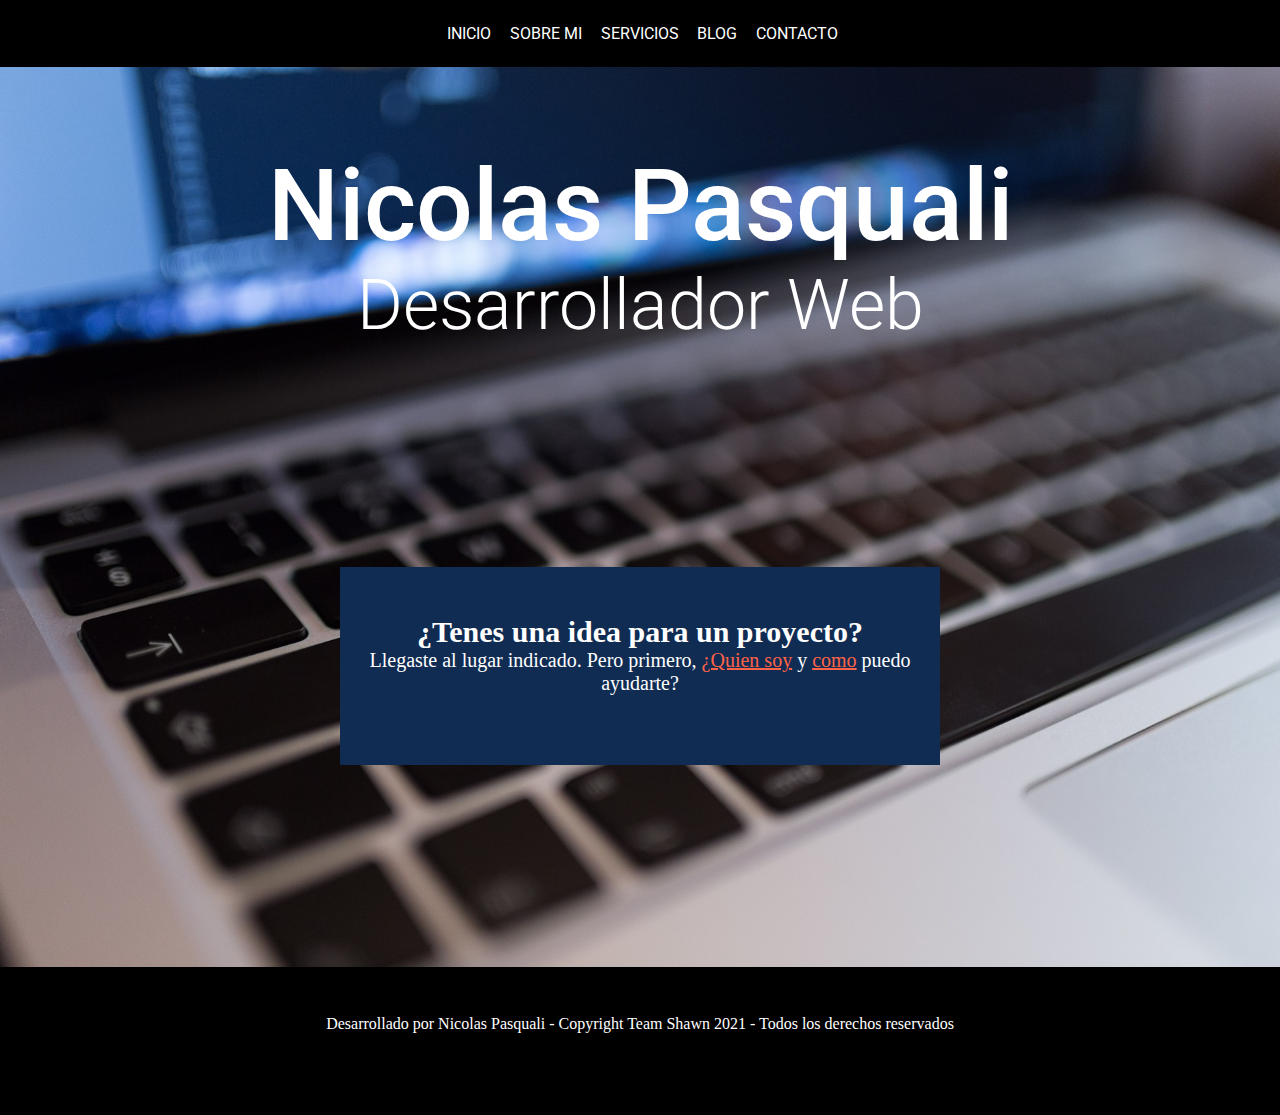
==== index.html @ cac17764 "Primer version del sitio web" ====
<!DOCTYPE html>
<html lang="en">

<head>
    <meta charset="UTF-8">
    <meta http-equiv="X-UA-Compatible" content="IE=edge">
    <meta name="viewport" content="width=device-width, initial-scale=1.0">
    <link rel="stylesheet" href="estilos.css">
    <link rel="preconnect" href="https://fonts.googleapis.com">
    <link rel="preconnect" href="https://fonts.gstatic.com" crossorigin>
    <link rel="preconnect" href="https://fonts.googleapis.com">
    <link rel="preconnect" href="https://fonts.gstatic.com" crossorigin>
    <link
        href="https://fonts.googleapis.com/css2?family=Roboto:ital,wght@0,100;0,300;0,400;0,500;1,100;1,300;1,400;1,500&display=swap"
        rel="stylesheet">
    <title>Nicolas Pasquali Portfolio</title>
    </head>
    
    <body>
        <header>
            <nav class="navbar-global">
                <ul class="navbar-list">
                    <li><a href="index.html">Inicio</a></li>
                    <li><a href="Sobremi.html">Sobre mi</a></li>
                    <li><a href="Servicios.html">Servicios</a></li>
                    <li><a href="Blog.html">Blog</a></li>
                    <li><a href="Contacto.html">Contacto</a></li>
                </ul>
            </nav>
        </header>
        <main class="index">
            <section class="Portada">
                <h1>Nicolas Pasquali</h1>
                <h2>Desarrollador Web</h2>
            </section>
            <section class="Informacion-rapida">
                <h2>¿Tenes una idea para un proyecto?</h2>
                <div class="Container-info">
                    <p>Llegaste al lugar indicado. Pero primero, <a href="Sobremi.html">¿Quien soy</a> y <a
                            href="Servicios.html">como</a> puedo ayudarte?</p>
                </div>
            </section>
        </main>
        <footer>
            <p>Desarrollado por Nicolas Pasquali - Copyright Team Shawn 2021 - Todos los derechos reservados</p>
        </footer>
    </body>
    
    </html>
---- estilos.css ----
*{
    margin: 0;
    padding: 0;
}
/*******Encabezado*****/
header{
    background-color: black;
    padding: 1.5rem;
    text-align: center;
}

header a{
    text-decoration: none;
    color: white;
    text-transform: uppercase;
    font-size: 1rem;
    background-color: black;
    padding: 0.3rem;
    font-family: roboto;
    margin-left: 5px;
}

header a:hover{
    color:black;
    background-color: white;
}

.navbar-list li{
    display: inline-block;  
}

/*******Cuerpo*****/

.index{
    background-image: url(img/portada1.jpg);
    background-size: cover;
    height: 900px;
    background-repeat: no-repeat;
    background-position: center;
}

.Portada{
    height: 500px;
}
.Portada h1{
font-family: roboto;
font-weight: 500;
padding-top: 5rem;
text-align: center;
font-size: 100px;
color: white;
}

.Portada h2{
font-family: roboto;
font-weight: 300;
text-align: center;
font-size: 70px;
color: white;
}

.Informacion-rapida{
    width: 600px;
    height: 150px;
    color: white;
    text-align: center;
    font-size: 20px;
    background-color: #102c53;
    margin: auto;
    align-items: center;
    padding-top: 3rem;
    text-decoration: none;
    
}
.Container-info a{
    text-decoration: none;
    color: tomato;
    text-decoration: underline;
}

/*******PAGINA: SOBRE MI*****/


.sobremi-portada{
display: inline-block;
font-family: roboto;
font-weight: 400;
text-align: left;
padding-top: 2rem;


}

.sobremi-portada-texto{
    padding-top: 1rem;
    float: right;
    height: 700px;
    width: 300px;
    margin-left: 1.5rem;
    font-size: 20px;
    font-weight: 300;
}

.sobremi-portada-texto h2{
    font-family: Roboto;
    font-weight: 700;
    text-align: center;
    padding-bottom: 1rem;
    padding-top: 1rem;
}
.sobremi-portada-texto li{
    text-align: center;
    list-style-type: none;
}

/*******PAGINA: SERVICIOS*****/
.contenido-servicios h2{
    padding: 2rem;
    text-align: center;
}

.texto-servicios-1{
    padding: 2rem;
    text-align: center;
}

.Servicios-disponibles{
    padding: 2rem;
    display: flex;
    height: 500px;
    text-align: center;
    align-items: center;
}





/*******Pie de pagina*****/
footer{
    background-color: black;
    color: white;
    text-align: center;
    height: 100px;
    padding-top: 3rem;
}
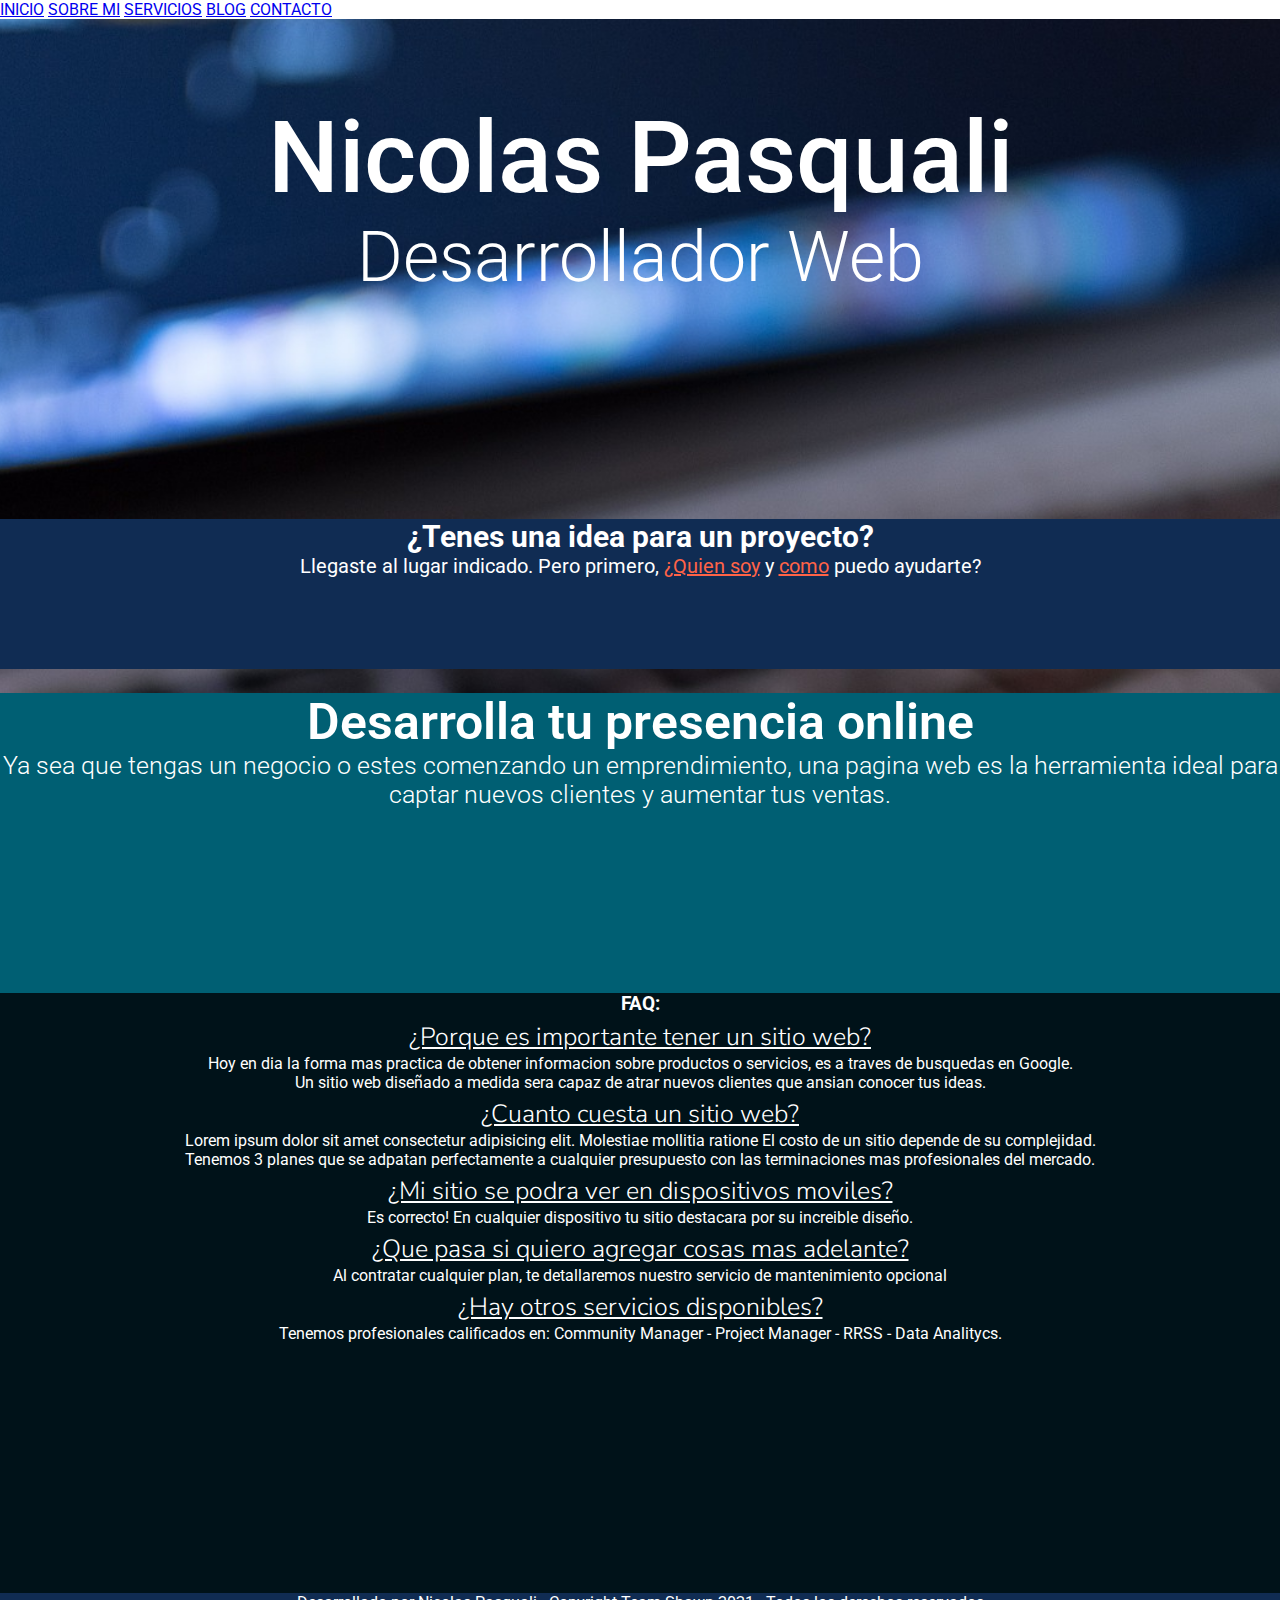
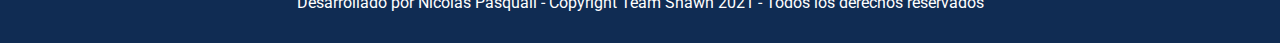
==== commit 70e7cf3d: "Tercer entrega" ====
--- a/index.html
+++ b/index.html
@@ -5,45 +5,92 @@
     <meta charset="UTF-8">
     <meta http-equiv="X-UA-Compatible" content="IE=edge">
     <meta name="viewport" content="width=device-width, initial-scale=1.0">
-    <link rel="stylesheet" href="estilos.css">
+    <link rel="stylesheet" href="/estilos/estilos.css">
     <link rel="preconnect" href="https://fonts.googleapis.com">
     <link rel="preconnect" href="https://fonts.gstatic.com" crossorigin>
     <link rel="preconnect" href="https://fonts.googleapis.com">
     <link rel="preconnect" href="https://fonts.gstatic.com" crossorigin>
+    <link rel="preconnect" href="https://fonts.googleapis.com">
+<link rel="preconnect" href="https://fonts.gstatic.com" crossorigin>
+<link rel="preconnect" href="https://fonts.googleapis.com">
+<link rel="preconnect" href="https://fonts.gstatic.com" crossorigin>
+<link href="https://fonts.googleapis.com/css2?family=Nunito+Sans:ital,wght@0,200;0,300;0,400;0,600;1,200;1,300;1,400&family=Roboto:ital,wght@0,100;0,300;0,400;0,500;1,100;1,300;1,400;1,500&display=swap" rel="stylesheet"> 
     <link
         href="https://fonts.googleapis.com/css2?family=Roboto:ital,wght@0,100;0,300;0,400;0,500;1,100;1,300;1,400;1,500&display=swap"
         rel="stylesheet">
+    <link href="https://cdn.jsdelivr.net/npm/bootstrap@5.1.3/dist/css/bootstrap.min.css" rel="stylesheet"
+        integrity="sha384-1BmE4kWBq78iYhFldvKuhfTAU6auU8tT94WrHftjDbrCEXSU1oBoqyl2QvZ6jIW3" crossorigin="anonymous">
     <title>Nicolas Pasquali Portfolio</title>
-    </head>
-    
-    <body>
-        <header>
-            <nav class="navbar-global">
-                <ul class="navbar-list">
-                    <li><a href="index.html">Inicio</a></li>
-                    <li><a href="Sobremi.html">Sobre mi</a></li>
-                    <li><a href="Servicios.html">Servicios</a></li>
-                    <li><a href="Blog.html">Blog</a></li>
-                    <li><a href="Contacto.html">Contacto</a></li>
-                </ul>
-            </nav>
-        </header>
-        <main class="index">
-            <section class="Portada">
-                <h1>Nicolas Pasquali</h1>
-                <h2>Desarrollador Web</h2>
-            </section>
-            <section class="Informacion-rapida">
-                <h2>¿Tenes una idea para un proyecto?</h2>
-                <div class="Container-info">
+</head>
+
+<body>
+    <header>
+        <nav class="navbar navbar-expand-sm navbar-dark bg-dark">
+            <div class="container-fluid">
+                <div class="collapse navbar-collapse justify-content-center" id="navbarNavAltMarkup">
+                    <div class="navbar-nav">
+                        <a class="nav-link active" aria-current="page" href="index.html">Inicio</a>
+                        <a class="nav-link" href="Sobremi.html">Sobre Mi</a>
+                        <a class="nav-link" href="Servicios.html">Servicios</a>
+                        <a class="nav-link" href="Blog.html">Blog</a>
+                        <a class="nav-link" href="Contacto.html">Contacto</a>
+                    </div>
+                </div>
+            </div>
+        </nav>
+    </header>
+    <div class="container-fluid index">
+        <section class="Portada">
+            <h1>Nicolas Pasquali</h1>
+            <h2>Desarrollador Web</h2>
+        </section>
+        <div class="container inforapida">
+            <div class="row Informacion-rapida align-items-center">
+                <div class="col info">
+                    <h2>¿Tenes una idea para un proyecto?</h2>
                     <p>Llegaste al lugar indicado. Pero primero, <a href="Sobremi.html">¿Quien soy</a> y <a
                             href="Servicios.html">como</a> puedo ayudarte?</p>
                 </div>
-            </section>
-        </main>
-        <footer>
-            <p>Desarrollado por Nicolas Pasquali - Copyright Team Shawn 2021 - Todos los derechos reservados</p>
-        </footer>
-    </body>
-    
-    </html>+            </div>
+        </div>
+        <section class="contenedorseccion">
+            <div class="row segundaseccion">
+                <div class="col">
+                    <p>Desarrolla tu presencia online</p>
+                </div>
+                <div class="col">
+                    <p class="texto derecha">Ya sea que tengas un negocio o estes comenzando un emprendimiento, una
+                        pagina web es la herramienta ideal para captar nuevos clientes y aumentar tus ventas.</p>
+                </div>
+            </div>
+            <div class="row tercerseccion">
+                <div class="col">
+                    <ul>
+                        <h3>FAQ:</h3>
+                        <p>¿Porque es importante tener un sitio web?</p>
+                        <li>Hoy en dia la forma mas practica de obtener informacion sobre productos o servicios, es a
+                            traves de busquedas en Google. <br> Un sitio web diseñado a medida sera capaz de atrar nuevos
+                            clientes que ansian conocer tus ideas.</li>
+                        <p>¿Cuanto cuesta un sitio web?</p>
+                        <li>Lorem ipsum dolor sit amet consectetur adipisicing elit. Molestiae mollitia ratione
+                            El costo de un sitio depende de su complejidad. <br> Tenemos 3 planes que se adpatan
+                            perfectamente a cualquier presupuesto con las terminaciones mas profesionales del mercado.
+                        </li>
+                        <p>¿Mi sitio se podra ver en dispositivos moviles?</p>
+                        <li>Es correcto! En cualquier dispositivo tu sitio destacara por su increible diseño.</li>
+                        <p>¿Que pasa si quiero agregar cosas mas adelante?</p>
+                        <li>Al contratar cualquier plan, te detallaremos nuestro servicio de mantenimiento opcional</li>
+                        <p>¿Hay otros servicios disponibles?</p>
+                        <li>Tenemos profesionales calificados en: Community Manager - Project Manager - RRSS - Data
+                            Analitycs.</li>
+                    </ul>
+                </div>
+            </div>
+        </section>
+    </div>
+    <footer class="bg-dark">
+        <p>Desarrollado por Nicolas Pasquali - Copyright Team Shawn 2021 - Todos los derechos reservados</p>
+    </footer>
+</body>
+
+</html>--- a/estilos/estilos.css
+++ b/estilos/estilos.css
@@ -0,0 +1,106 @@
+*{
+    margin: 0;
+    padding: 0;
+    font-family: roboto;
+}
+/*******Encabezado*****/
+
+header a{
+    text-transform: uppercase;
+    font-family: 'roboto';
+}
+
+/*******CUERPO DEL SITIO*****/
+
+.index{
+    background-image: url("/img/portada1.jpg");
+    background-size: cover;
+    background-repeat: no-repeat;
+    background-position: center;
+}
+
+.Portada{
+    height: 500px;
+}
+.Portada h1{
+font-family: roboto;
+font-weight: 500;
+padding-top: 5rem;
+text-align: center;
+font-size: 100px;
+color: white;
+}
+
+.Portada h2{
+font-family: roboto;
+font-weight: 300;
+text-align: center;
+font-size: 70px;
+color: white;
+}
+
+.Informacion-rapida{
+    height: 150px;
+    color: white;
+    text-align: center;
+    font-size: 20px;
+    background-color: #102c53;
+    text-decoration: none;
+}
+
+.info a{
+    text-decoration: none;
+    color: tomato;
+    text-decoration: underline;
+}
+
+
+.contenedorseccion{
+    padding-top: 1.5rem;
+
+}
+.segundaseccion{
+    text-align: center;
+    background-color: #005f73;
+    color: white;
+    height: 300px;
+    align-items: center;
+}
+
+.segundaseccion p{
+    font-size: 50px;
+    font-family: roboto;
+    font-weight: 600;
+}
+
+.texto.derecha{
+    font-size: 25px;
+    font-weight: 300;
+    font-family: roboto;
+}
+.tercerseccion{
+    text-align: center  ;
+    background-color: #001219;
+    color: white;
+    height: 600px;
+    align-items: center;
+    
+}
+
+.tercerseccion p{
+    padding-top: 5px;
+    font-size: 25px;
+    font-family: 'Nunito Sans', sans-serif;
+    font-weight: 300;
+   text-decoration: underline;
+}
+
+/*******PIE DE PAGINA*****/
+
+footer{
+
+    background-color: #102c53;
+    color: white;
+    text-align: center;
+    height: 50px;
+}
